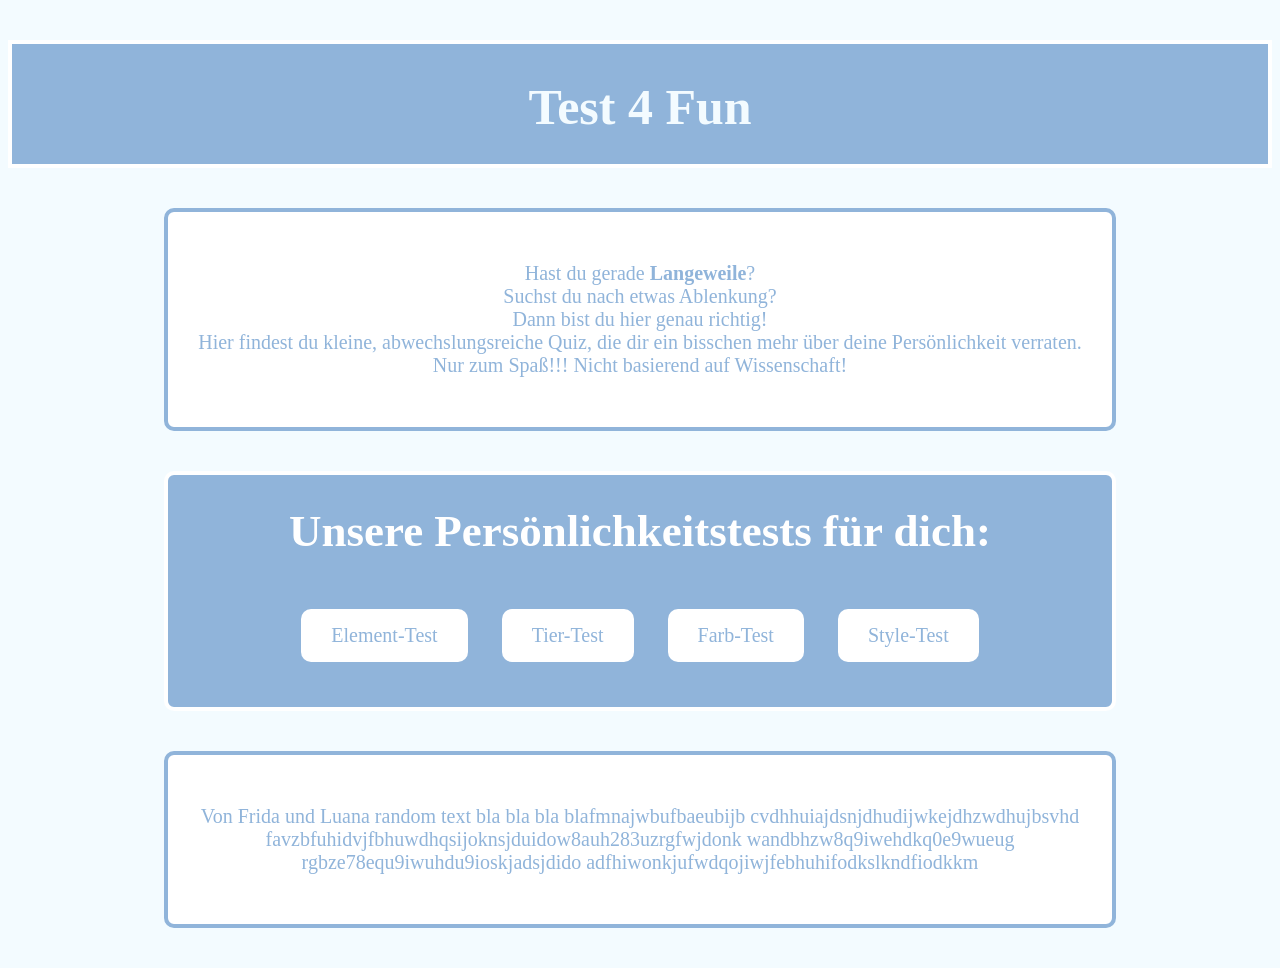
==== index.html @ fb9578fa "Erste Version von Just4Fun" ====
<!DOCTYPE html>
<html lang="de">
<head>
    <meta charset="UTF-8">
    <link rel="stylesheet" href="index.css">
    <title>Tests4Fun</title>
</head>

<body>
    <!-- Informationstext -->
    <div id="headline" class="hl">
        <h1>Test 4 Fun</h1>
    </div>

    <div class="info-block">
        <p>Hast du gerade <strong>Langeweile</strong>?<br>Suchst du nach etwas Ablenkung?<br>
            Dann bist du hier genau richtig!<br>Hier findest du kleine, abwechslungsreiche Quiz, die
            dir ein bisschen mehr über deine Persönlichkeit verraten.<br>
            Nur zum Spaß!!! Nicht basierend auf Wissenschaft!</p>
    </div>

    <!-- Testauswahl -->
    <div class="testauswahl">
        <h2>Unsere Persönlichkeitstests für dich:</h2>

    <a href="elementtest.html">
        <button>Element-Test</button>
    </a>
    <a href="tiertest.html">
        <button>Tier-Test</button>
    </a>
    <a href="farbtest.html">
        <button>Farb-Test</button>
    </a>
    <a href="styletest.html">
        <button>Style-Test</button>
    </a>
        </div>

    <div class="info-block">
        <p>Von Frida und Luana random text bla bla bla blafmnajwbufbaeubijb cvdhhuiajdsnjdhudijwkejdhzwdhujbsvhd
        favzbfuhidvjfbhuwdhqsijoknsjduidow8auh283uzrgfwjdonk wandbhzw8q9iwehdkq0e9wueug
        rgbze78equ9iwuhdu9ioskjadsjdido
        adfhiwonkjufwdqojiwjfebhuhifodkslkndfiodkkm</p>
    </div>

</body>
</html>
---- index.css ----
body {
    background-color: #f3fbff;
    text-align: center;
    font-family: Garamond, serif;
}

/* Überschrift */

h1 {
    color: #f3fbff;
    font-size: 50px;
    margin-top: 40px;
}

.hl {
    background-color: #90b4da;
    height: 120px;
    margin-top: 40px;
    border: white solid 4px;
    display: flex;
    justify-content: center;
    align-items: center;
}

h2 {
    color: #ffffff;
    font-size: 45px;
    margin-top: 0;
}

/* Infotext Block */

.info-block {
    background-color: #ffffff;
    width: 70%;
    margin: 40px auto;
    padding: 30px;

    border: 4px solid #90b4da;
    border-radius: 10px;
}

/* Text im Infoblock */

.info-block h1 {
    color: #90b4da;
    margin-top: 0;
}

.info-block p {
    font-size: 20px;
    color: #90b4da;
}

/* Testauswahl Block */

.testauswahl {
    background-color: #90b4da;
    width: 70%;
    margin: 40px auto;
    padding: 30px;

    border: 4px solid #ffffff;
    border-radius: 10px;
    color: white;
}

/* Buttons */

button {
    background-color: #ffffff;
    color: #90b4da;

    font-family: Garamond, serif;
    font-size: 20px;

    border: none;
    border-radius: 10px;

    padding: 15px 30px;
    margin: 15px;

    cursor: pointer;
}

/* Hover Effekt */

button:hover {
    transform: scale(1.05);
    box-shadow: 0 0 15px rgb(185, 206, 236);
}

a {
    text-decoration: none;
}
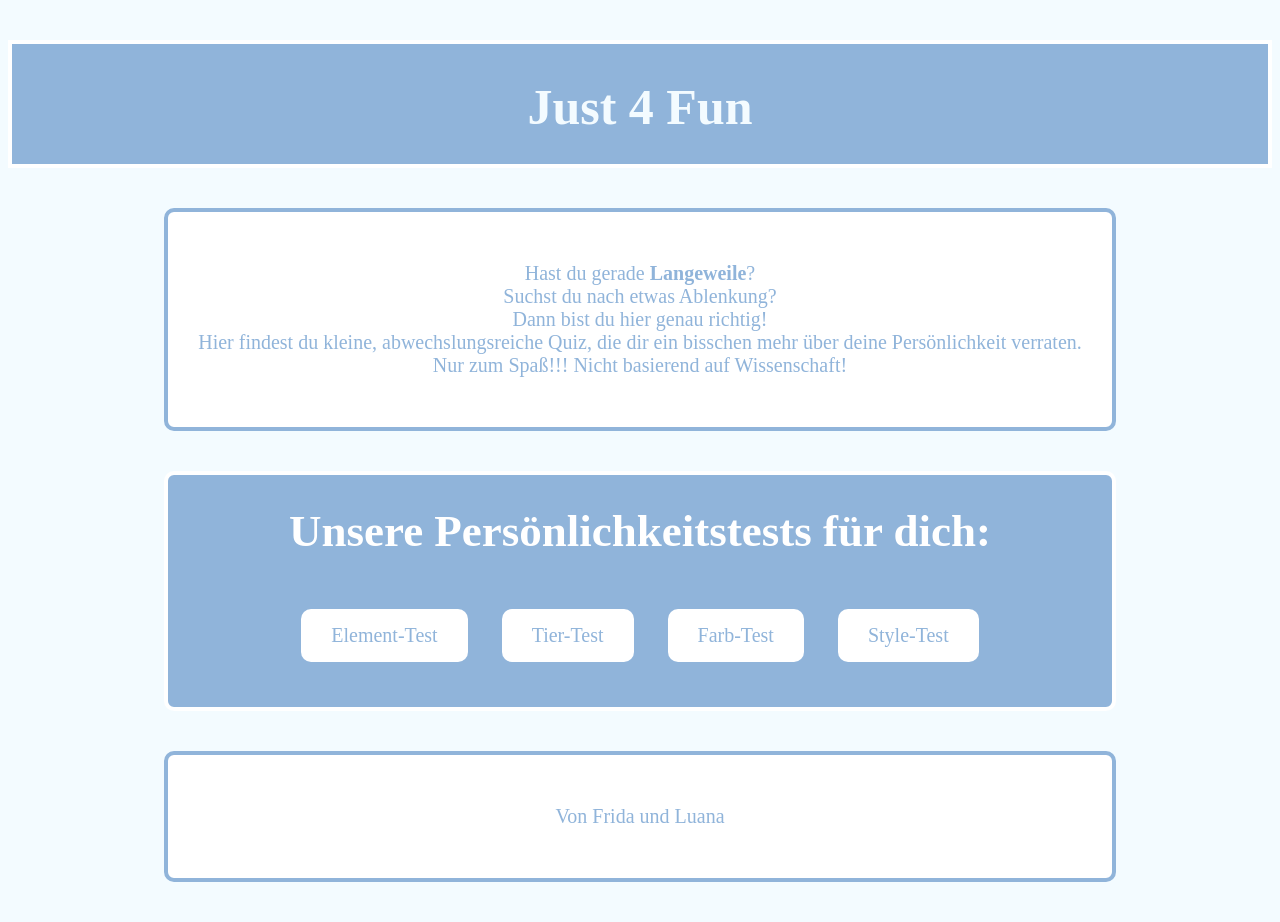
==== commit 80e5d865: "Erste Version von Just4Fun" ====
--- a/index.html
+++ b/index.html
@@ -3,13 +3,13 @@
 <head>
     <meta charset="UTF-8">
     <link rel="stylesheet" href="index.css">
-    <title>Tests4Fun</title>
+    <title>Just4Fun</title>
 </head>
 
 <body>
     <!-- Informationstext -->
     <div id="headline" class="hl">
-        <h1>Test 4 Fun</h1>
+        <h1>Just 4 Fun</h1>
     </div>
 
     <div class="info-block">
@@ -38,10 +38,7 @@
         </div>
 
     <div class="info-block">
-        <p>Von Frida und Luana random text bla bla bla blafmnajwbufbaeubijb cvdhhuiajdsnjdhudijwkejdhzwdhujbsvhd
-        favzbfuhidvjfbhuwdhqsijoknsjduidow8auh283uzrgfwjdonk wandbhzw8q9iwehdkq0e9wueug
-        rgbze78equ9iwuhdu9ioskjadsjdido
-        adfhiwonkjufwdqojiwjfebhuhifodkslkndfiodkkm</p>
+        <p>Von Frida und Luana</p>
     </div>
 
 </body>
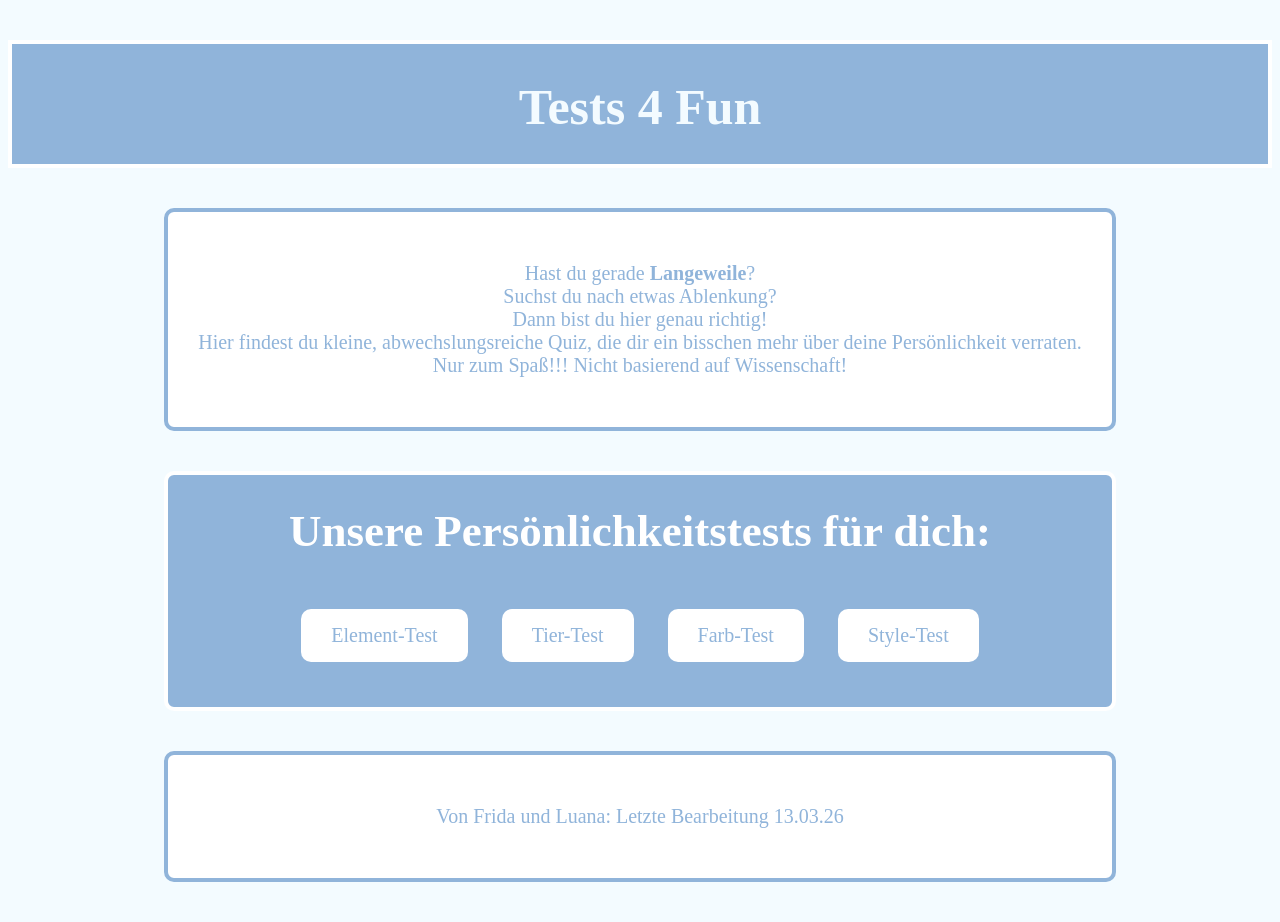
==== commit bc59ab43: "Erste Version von Just4Fun" ====
--- a/index.html
+++ b/index.html
@@ -3,13 +3,13 @@
 <head>
     <meta charset="UTF-8">
     <link rel="stylesheet" href="index.css">
-    <title>Just4Fun</title>
+    <title>Tests4Fun</title>
 </head>
 
 <body>
     <!-- Informationstext -->
     <div id="headline" class="hl">
-        <h1>Just 4 Fun</h1>
+        <h1>Tests 4 Fun</h1>
     </div>
 
     <div class="info-block">
@@ -38,7 +38,7 @@
         </div>
 
     <div class="info-block">
-        <p>Von Frida und Luana</p>
+        <p>Von Frida und Luana: Letzte Bearbeitung 13.03.26</p>
     </div>
 
 </body>
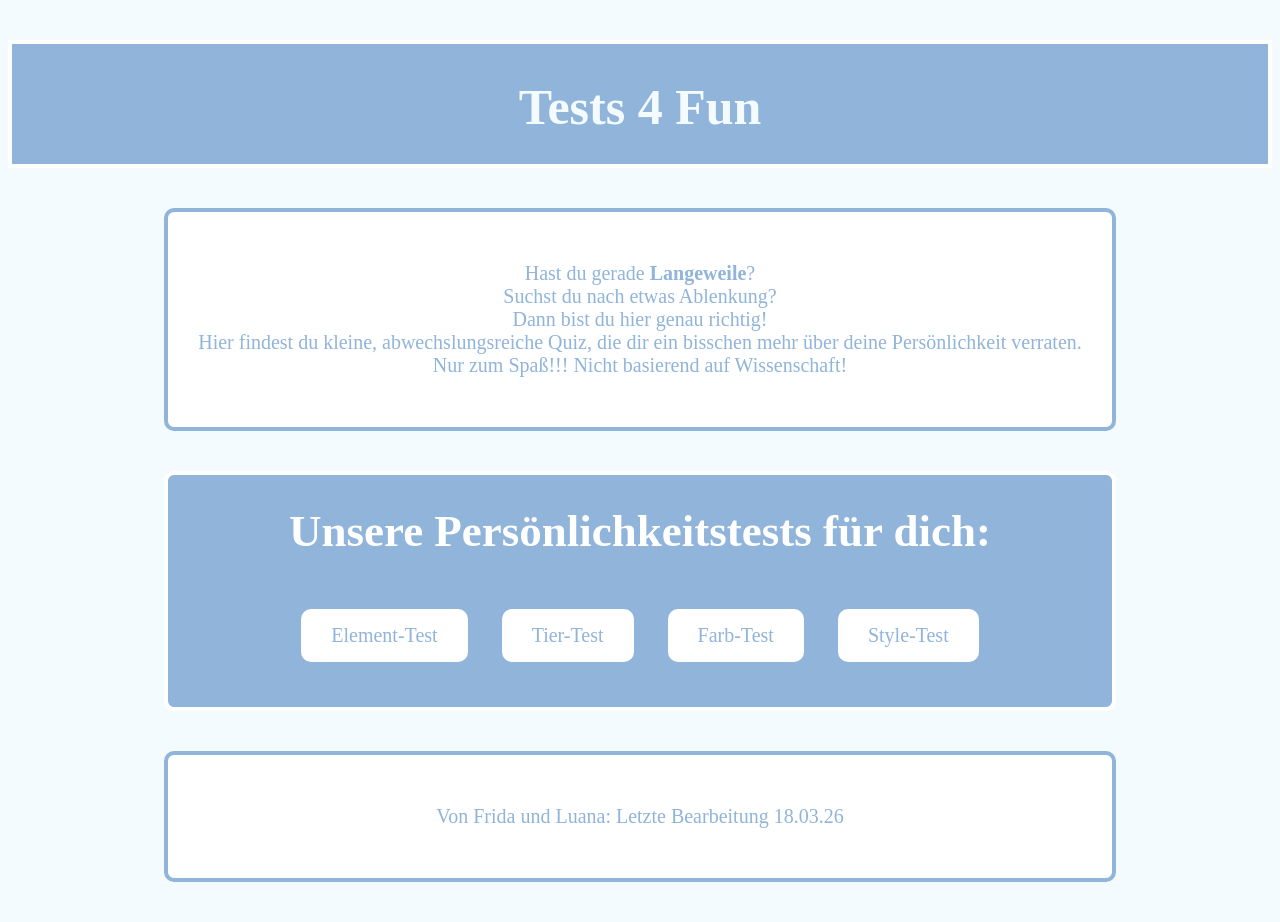
==== commit 44e64279: "Version 18.03.26" ====
--- a/index.html
+++ b/index.html
@@ -38,7 +38,7 @@
         </div>
 
     <div class="info-block">
-        <p>Von Frida und Luana: Letzte Bearbeitung 13.03.26</p>
+        <p>Von Frida und Luana: Letzte Bearbeitung 18.03.26</p>
     </div>
 
 </body>
